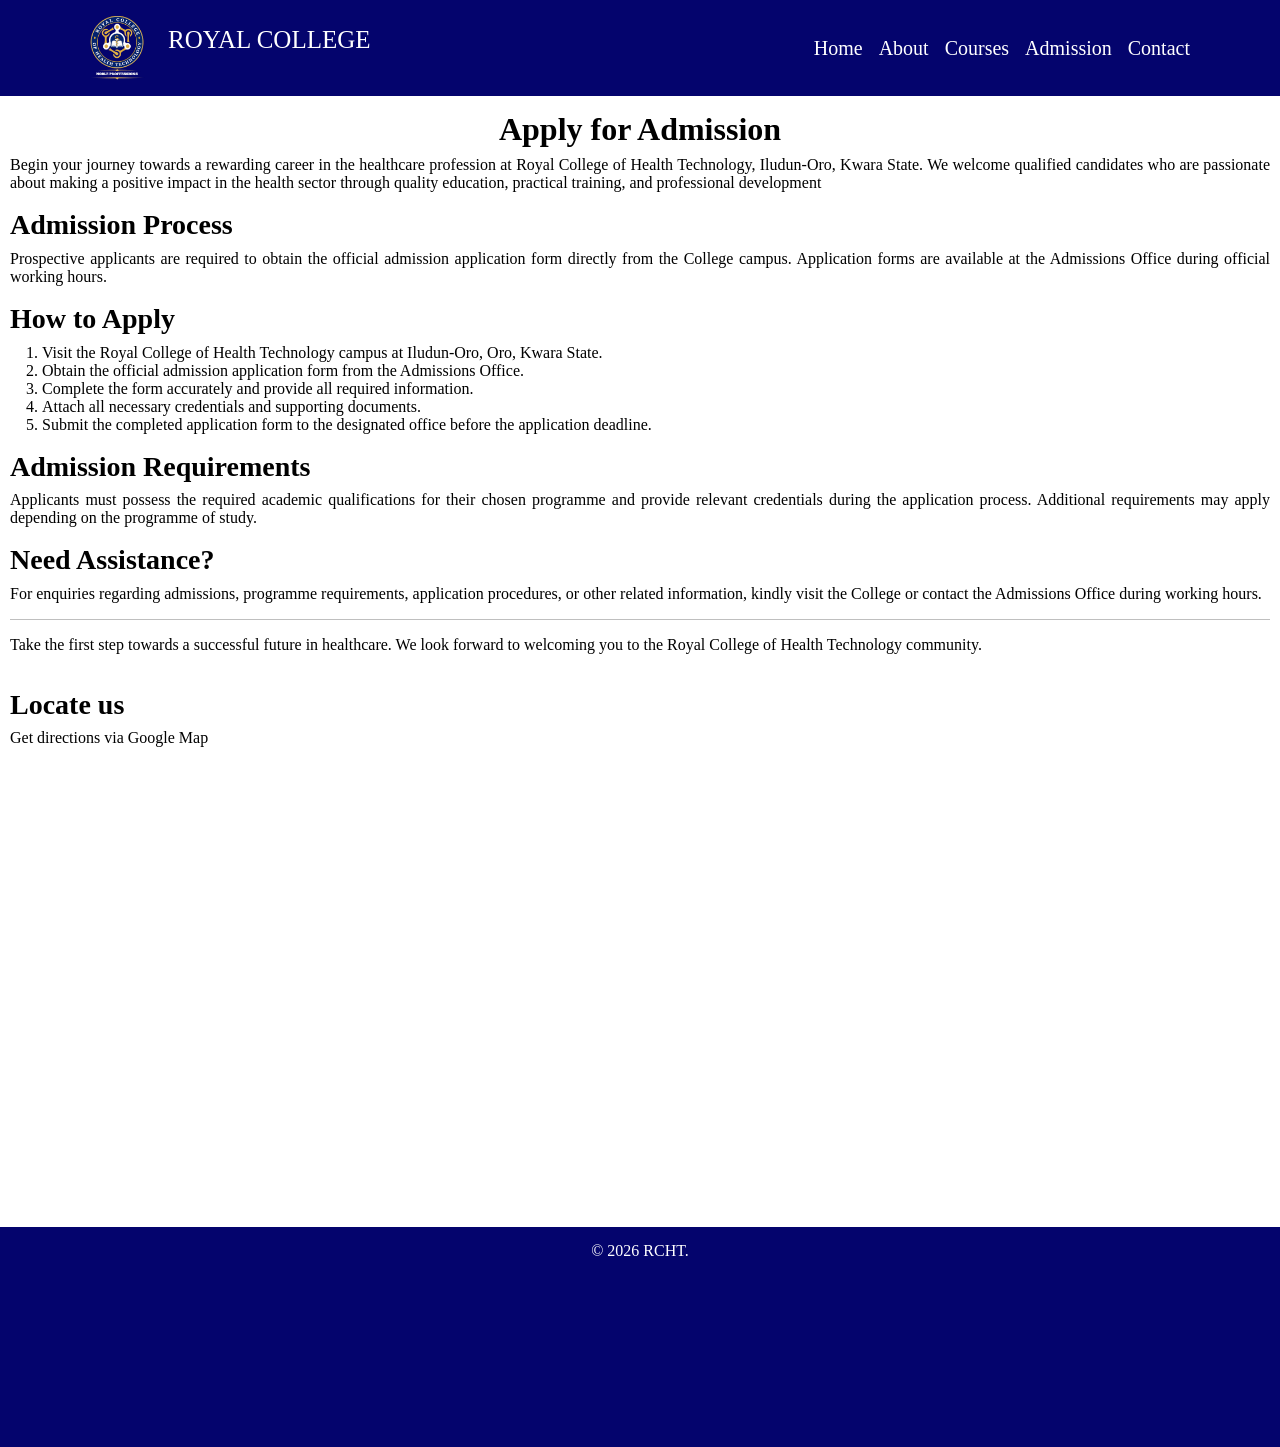
==== application.html @ ec00d41c "Update application.html" ====
<!DOCTYPE html>
<html lang="en">
<head>
    <meta charset="UTF-8">
	<meta name="viewport" content="width=device-width, initial-scale=1.0">
    <link class="favicon" rel="icon" type="image/png" sizes="196x196" href="favicon.jpeg" alt="Royal College of Health Technology Oro Logo">
    <title>Royal College, Iludun-Oro</title>
    <meta
      name="keywords"
      content="Royal College, Royal College Oro, Health Technology, College of Health tech, Iludun, Iludun-Oro, Oro, Oro Kwara State"
      />
    <link rel="stylesheet" href="style.css">
    <link href="bootstrap.css" rel="stylesheet">
</head>
<body>
<main class="application-page">
   <header id="header" class="fixed-top">
        <nav class="navbar navbar-expand-lg navbar-dark bg-primary">
            <div class="container">
                <!-- Logo -->
                <a class="navbar-brand" href="#"><img class="navbrand" src="navbrand.png" alt="Royal College Logo"></a>
                <p class="brandname" href="royal.html">ROYAL COLLEGE</p>
                <!-- Hamburger Button -->
                <button class="navbar-toggler" type="button" data-bs-toggle="collapse" data-bs-target="#navbarNav">
                    <span class="navbar-toggler-icon"></span>
                </button>

                    <!-- Navigation Links -->
                <div class="collapse navbar-collapse" id="navbarNav">
                    <ul class="navbar-nav ms-auto">
                        <li class="nav-item">
                            <a class="nav-link active" href="royal.html">Home</a>
                        </li>
                        <li class="nav-item">
                            <a class="nav-link" href="royal.html#about-section">About</a>
                        </li>
                        <li class="nav-item">
                            <a class="nav-link" href="royal.html#courses">Courses</a>
                        </li>
                        <li class="nav-item">
                            <a class="nav-link" href="#home">Admission</a>
                        </li>
                        <li class="nav-item">
                            <a class="nav-link" href="royal.html#contact">Contact</a>
                        </li>
                    </ul>
                </div>
            </div>
        </nav>
    </header>
        <h2 class="fw-bold">Apply for Admission</h5>
            <p>Begin your journey towards a rewarding career in the healthcare profession at Royal College of Health Technology, Iludun-Oro, Kwara State. We welcome qualified candidates who are passionate about making a positive impact in the health sector through quality education, practical training, and professional development</p>
        <h3 class="fw-bold">Admission Process</h3>
            <p>Prospective applicants are required to obtain the official admission application form directly from the College campus. Application forms are available at the Admissions Office during official working hours.</p>
        <h3 class="fw-bold">How to Apply</h3>
        <ol>
            <li>Visit the Royal College of Health Technology campus at Iludun-Oro, Oro, Kwara State.</li>
            <li>Obtain the official admission application form from the Admissions Office.</li>
            <li>Complete the form accurately and provide all required information.</li>
            <li>Attach all necessary credentials and supporting documents.</li>
            <li>Submit the completed application form to the designated office before the application deadline.</li>
        </ol>

        <h3 class="fw-bold">Admission Requirements</h3>
            <p>Applicants must possess the required academic qualifications for their chosen programme and provide relevant credentials during the application process. Additional requirements may apply depending on the programme of study.</p>
        <h3 class="fw-bold">Need Assistance?</h3>
            <p>For enquiries regarding admissions, programme requirements, application procedures, or other related information, kindly visit the College or contact the Admissions Office during working hours.
                <br>
                <hr>
                Take the first step towards a successful future in healthcare. We look forward to welcoming you to the Royal College of Health Technology community.</p>
        <br>
        <h3 class="fw-bold">Locate us</h3>
        <p>Get directions via Google Map</p>
        <iframe src="https://www.google.com/maps/embed?pb=!1m18!1m12!1m3!1d839.6000672207217!2d4.87127327049911!3d8.222910571990843!2m3!1f0!2f0!3f0!3m2!1i1024!2i768!4f13.1!3m3!1m2!1s0x1037c5eaf8eabbd7%3A0xfcdbcfa9b877c0df!2sRoyal%20College%20of%20Health%20Technology%2C%20Iludun-Oro!5e1!3m2!1sen!2sng!4v1781972908922!5m2!1sen!2sng" width="600" height="450" style="border:0;" allowfullscreen="" loading="lazy" referrerpolicy="no-referrer-when-downgrade"></iframe>
</main>
    
    <footer class="footer">
        <p>&copy; 2026 RCHT.</p>
		
    </footer>

    <script src="script.js"></script>
    <script src="bootstrap.bundle.min.js"></script>
</body>
</html>
---- style.css ----
#loader{
    position: fixed;
    inset: 0;
    width: 100%;
    height: 100vh;
    background: #0047AB;

    display: flex;
    justify-content: center;
    align-items: center;

    overflow: hidden;
    z-index: 99999;

    transition: opacity .8s ease,
                visibility .8s ease;
}

#loader.hide{
    opacity: 0;
    visibility: hidden;
}

#website-content{
    opacity: 0;
    visibility: hidden;
    transition: opacity .8s ease;
}

.loader-content{

    display:flex;
    justify-content:center;
    align-items:center;

    position:relative;
}

.medical-logo{

    position:relative;

    width:180px;
    height:180px;

    display:flex;
    justify-content:center;
    align-items:center;

    animation:
        logoAppear 1s ease forwards,
        floatLogo 3s ease-in-out infinite;
}


/* SVG */

.medical-logo img{

    width:140px;
    height:140px;

    object-fit:contain;

    position:relative;

    z-index:10;

    animation: glow 2.2s ease-in-out infinite;
}

.orbit{

    position:absolute;

    width:240px;
    height:240px;

    top:50%;
    left:50%;

    transform:translate(-50%, -50%);

    animation:spin 8s linear infinite;

    pointer-events:none;
}

.dot{

    position:absolute;

    width:10px;
    height:10px;

    border-radius:50%;

    background:#fff;

    box-shadow:
        0 0 10px #fff,
        0 0 20px #fff,
        0 0 35px #fff;
}

/* Top */

.dot1{

    top:0;
    left:50%;

    transform:translateX(-50%);
}

/* Bottom Left */

.dot2{

    bottom:18px;
    left:28px;

    width:8px;
    height:8px;
}

/* Bottom Right */

.dot3{

    bottom:18px;
    right:28px;

    width:6px;
    height:6px;
}

.bg-circle{

    position:absolute;

    border-radius:50%;

    background:rgba(255,255,255,.05);

    animation:bgFloat 10s ease-in-out infinite;
}

.circle1{

    width:350px;
    height:350px;

    left:-120px;
    top:-120px;
}

.circle2{

    width:250px;
    height:250px;

    right:-70px;
    bottom:-70px;

    animation-duration:14s;
}

.circle3{

    width:170px;
    height:170px;

    right:15%;
    top:18%;

    animation-duration:18s;
}


@keyframes logoAppear{

    from{

        opacity:0;

        transform:scale(.5);
    }

    to{

        opacity:1;

        transform:scale(1);
    }

}


@keyframes glow{

    0%{

        filter:
        drop-shadow(0 0 5px rgba(255,255,255,.4))
        drop-shadow(0 0 15px rgba(255,255,255,.3));

    }

    50%{

        filter:
        drop-shadow(0 0 18px rgba(255,255,255,.9))
        drop-shadow(0 0 35px rgba(255,255,255,.7))
        drop-shadow(0 0 60px rgba(255,255,255,.5));

    }

    100%{

        filter:
        drop-shadow(0 0 5px rgba(255,255,255,.4))
        drop-shadow(0 0 15px rgba(255,255,255,.3));

    }

}


@keyframes floatLogo{

    0%,100%{

        transform:translateY(0);

    }

    50%{

        transform:translateY(-10px);

    }

}


@keyframes spin{

    from{

        transform:
            translate(-50%,-50%)
            rotate(0deg);

    }

    to{

        transform:
            translate(-50%,-50%)
            rotate(360deg);

    }

}


@keyframes bgFloat{

    0%,100%{

        transform:translateY(0);

    }

    50%{

        transform:translateY(-30px);

    }

}

body{
    background-color: #FFFFFF;
    padding: 0;
    margin: 0;
    text-align: justify;
    font-family: 'Times New Roman', Times, serif;
}
html{
  scroll-behavior: smooth;
}
h1{
    font-weight: 700;
}

h2{
    font-weight: bold;
    text-align: center;
}

#header{
    background-color: #020b64;
}

.navbrand{
    height: 70px;
    width: 70px;
}

#navbar{

    background:transparent;

    transition:all .4s ease;

    padding:20px 0;

    z-index:999;
}

/* On Scroll */

#navbar.scrolled{

    background:rgba(0, 71, 171, .85);

    backdrop-filter:blur(12px);
    -webkit-backdrop-filter:blur(12px);

    box-shadow:0 10px 30px rgba(0,0,0,.15);

    padding:12px 0;
}

.brandname{
    color: #FFFFFF;
    font-family: Algerian;
    font-size: 25px;
}
.home{
    /*margin-top: 50px;*/
    padding: 15px;
    height: 100vh;
    color: #fffffff1;
    justify-content: center;
    align-items: center;
    text-align: center;
    background-image: url("admin.png");
    background-position: center;
    background-size: cover;
    background-blend-mode: overlay;
	background-color: #000000cc;
    display: flex;
    justify-content: space-between;
	align-items: center;
}

.home p{
    font-size: 20px;
}

.home h3{
    font-weight: bold;
}

.hero{
    flex-basis: 50%;
}
.hero h1{
    text-align: left;
}

.hero h3, .hero p{
    text-align: right;
}

.hero-image{
    flex-basis: 40%;
}

.app{
    background-color: #aa1905;
    color:#FFFFFF;
    border-radius: 25px;
    border-color: antiquewhite;
    font-weight: bold;
    margin-top: 40px;
    transition: transform 0.2s ease;
    height: 50px;
    width: 200px;
}

.app:hover{
    background-color: #071486;
    transform: scale(1.2);
}

.gov{
    height: 200px;
    border-radius: 20px;
    margin-top: 70px;
}

@media (max-width: 768px) {
    .home{
        margin-top: 45px;
        display: flex;
        flex-direction: column;
    }

    .home h1, .home h3, .home h4, .home p{
        text-align: center;
    }

    .app{
        height: 35px;
        width: 145px;
        border-radius: 20px;
    }

    .hero-image{
        margin-bottom: 40px;
        display: flex;
        flex-direction: row;
        gap: 20px;
        width: 805;
    }

    .gov{
        height: 170px;
        border-radius: 20px;
    }
}

@media (max-width: 390px){
    .home h1{
        font-size: x-large;
    }

    .home h4{
        font-size: large;
    }

    .home h3{
        font-size: large/*15px*/;
    }

    .home p{
        font-size: medium;
    }

    .app{
        height: 30px;
        width: 140px;
        border-radius: 17px;
    }
    
    .gov{
        height: 140px;
        border-radius: 15px;
    }
}

#about-section{
    margin-top: 80px;
}

.about{
    padding: 15px;
}

.about p{
    font-size: 20px;
}

.vm-statement{
    padding: 20px;
    display: flex;
	flex-wrap: wrap;
	flex-direction: row;
	gap: 30px;
    justify-content: center;
	text-align: center;
	background-size: cover;
	background-position: center;
	padding-top: 10px;
}


.mission, .vision{
    background: linear-gradient(135deg, #cf2b1e, #f0b400);
    border-radius: 5px;
    padding: 10px;
    display: inline-block;
    color: #FFFFFF;
    min-height: 320px;
    flex: 1;
    width: 250px;
    box-shadow: 0 5px 20px rgba(0,0,0,0.1);
}

.mission h2, .vision h2{
    font-size: 2rem;
    font-weight: bold;
    margin-bottom: 30px;
    text-align: right;
}

.mission p, .vision p{
    text-align: left;
}

.mission p, .vision p{
    font-size: 1.6rem;
    line-height: 1.8;
    text-align: justify;
    margin-right: 25px;
}

/* Mobile Responsive */
@media(max-width:768px){
    .vm-statement{
        align-items: center;
	    flex-direction: column;
        justify-content: center;
    }
    .mission, .vision{
        padding: 35px 25px;
        min-width: 90%;
    }

    .mission h2, .vision h2{
        font-size: 1.8rem;
    }

    .mission p, .vision p{
        font-size: 1.3rem;
        text-align: justify;
    }
}

#courses{
    margin-top: 100px;
}

.courses{
    display: flex;
    flex-wrap: wrap;
    gap: 20px;
    justify-content: center;
}

/* Each Card */
.programme{
    position: relative;
    width: calc(33.333% - 20px);
    background: linear-gradient(180deg, #f5b400, #efc400);
    border-radius: 6px;
    overflow: hidden;
    color: white;
    padding: 60px 30px;
    text-align: center;
    display: inline-block;
    height: 300px;
    opacity: 0;
    transform: translateY(80px);
    /*transition: all 0.8s ease;*/
    transition: all 1s cubic-bezier(0.22, 1, 0.36, 1);
    transform: translateX(-100px);
    transform: scale(0.8);
}

.programme.show{
    opacity: 1;

    transform: translateY(0);
}

.programme:nth-child(1){
    transition-delay: 0.1s;
}

.programme:nth-child(2){
    transition-delay: 0.2s;
}

.programme:nth-child(3){
    transition-delay: 0.3s;
}

.programme:nth-child(4){
    transition-delay: 0.4s;
}

.courses h5{
    font-weight: bold;
}

Responsive 
@media(max-width: 992px){

    .programme{
        width: calc(50% - 20px);
    }

}

@media(max-width: 768px){

    .programme{
        width: 100%;
    }

}

/* Diagonal Shape */
.programme::before{
    content: "";
    position: absolute;
    top: 0;
    right: 0;
    width: 65%;
    height: 55%;
    background: rgba(255,255,255,0.08);

    clip-path: polygon(100% 0, 100% 100%, 35% 0);
}

/* Icon Box */
.icon-box{
    width: 15px;
    height: 15px;
    border: 2px solid white;
    border-radius: 6px;
    display: flex;
    justify-content: center;
    align-items: center;
    margin: 0 auto 30px;
    position: relative;
    z-index: 2;
}

.icon-box i{
    font-size: 15px;
}

.programme h3{
    font-weight: bold;
    margin-bottom: 20px;
    position: relative;
    z-index: 2;
}

.programme p{
    font-size: 15px;
    line-height: 1.7;

    position: relative;
    z-index: 2;
}

.HIM{
    font-size: medium;
}

.b, .e{
    background: linear-gradient(180deg, #fd1e01, #c93320);
}

.c, .f{
    background: linear-gradient(180deg, #020b64, #081dd6);
}
    
.lmore{
    margin: 40px;
    background-color: #fd1e01;
    color: #ffffff;
    border-radius: 5px;
    border-color: antiquewhite;
    font-weight: bold;
}

.facility-card{
    height: 500px;
    border-radius: 10px;
    overflow: hidden;
    position: relative;
}

.facility-card img{
    width: 100%;
    height: 100%;
    object-fit: cover;
}

.facility-overlay{
    position: absolute;
    inset: 0;
    background: linear-gradient(to top,rgba(0,0,0,0.7),rgba(0,0,0,0.2));
    display: flex;
    align-items: end;
    padding: 30px;
    color: white;
}

.facility-overlay h3{
    font-size: 2rem;
    font-weight: bold;
}

    /* Custom Buttons */
.carousel-control-prev,
.carousel-control-next{
    width: 60px;
}

.carousel-control-prev-icon,
.carousel-control-next-icon{
    background-color: rgba(0,0,0,0.5);
    padding: 25px;
    border-radius: 50%;
}

#contact{
    /*height: 400px;*/
    padding-left: 20px;
}

.contact img {
	width: 40px;
	height: 40px;
	margin: 10px;
}

.info {
    display: flex;
    flex-direction: column;
    align-items: center;
    text-align: center;
    gap: 15px;
}

.info p{
    font-weight: bold;
}

.accordion-item  button{
    font-weight: bold;
}

.allen{
    font-size: 13px;
}

.allen img{
    width:20;
    height: 25;
}

.testimonials{
    background:#f8f9fa;
}

.testimonial-card{

    background:white;

    padding:30px;

    border-radius:15px;

    text-align:center;

    height:100%;

    box-shadow:0 5px 20px rgba(0,0,0,.08);

    transition:all .3s ease;
}

.testimonial-card:hover{

    transform:translateY(-8px);

    box-shadow:0 15px 35px rgba(0,0,0,.15);
}

.testimonial-card img{

    width:90px;

    height:90px;

    border-radius:50%;

    object-fit:cover;

    margin-bottom:15px;

    border:4px solid #0047AB;
}

.stars{

    color:#ffc107;

    font-size:20px;

    margin-bottom:15px;
}

.testimonial-card p{

    color:#555;

    line-height:1.7;

    margin-bottom:20px;
}

.testimonial-card h5{

    font-weight:700;

    margin-bottom:5px;
}

.testimonial-card span{

    color:#777;

    font-size:14px;
}

/* Custom Carousel Buttons */

.carousel-control-prev,
.carousel-control-next{

    width:50px;
}

.carousel-control-prev-icon,
.carousel-control-next-icon{

    background-color:#0047AB;

    padding:25px;

    border-radius:50%;
}

/* Mobile */

@media(max-width:768px){

    .testimonial-card{

        margin-bottom:20px;
    }

}

/* SWIPER */

.testimonialSwiper{
    padding:20px 10px 70px;
}

.swiper-slide{
    display:flex;
    height:auto;
}

.testimonial-card{
    width:100%;
    height:100%;
}

/* Navigation Buttons */

.swiper-button-next,
.swiper-button-prev{

    color:#0047AB;
    font-weight:bold;
}

.swiper-button-next::after,
.swiper-button-prev::after{

    font-size:28px;
    font-weight:700;
}

/* Pagination */

.swiper-pagination-bullet{

    width:12px;
    height:12px;

    background:#0047AB;

    opacity:.4;
}

.swiper-pagination-bullet-active{

    opacity:1;
}

/* Mobile */

@media (max-width:768px){

    .testimonialSwiper{

        padding:20px 0 60px;
    }

    .swiper-button-next,
    .swiper-button-prev{

        display:none;
    }

    .testimonial-card{

        padding:25px;
    }

}

.online{
    display: flex;
    flex-direction: row;
}

.line{
    border-right: 2px solid #6b6969;
    height: 100px;
}

.footer{
    text-align: center;
    height: 220px;
    background-color: rgb(4, 4, 109);
    padding: 15px;
    color: #ffffff;
}


/*Application Page*/
.application-page{
    margin-top: 100px;
    padding: 10px;
}
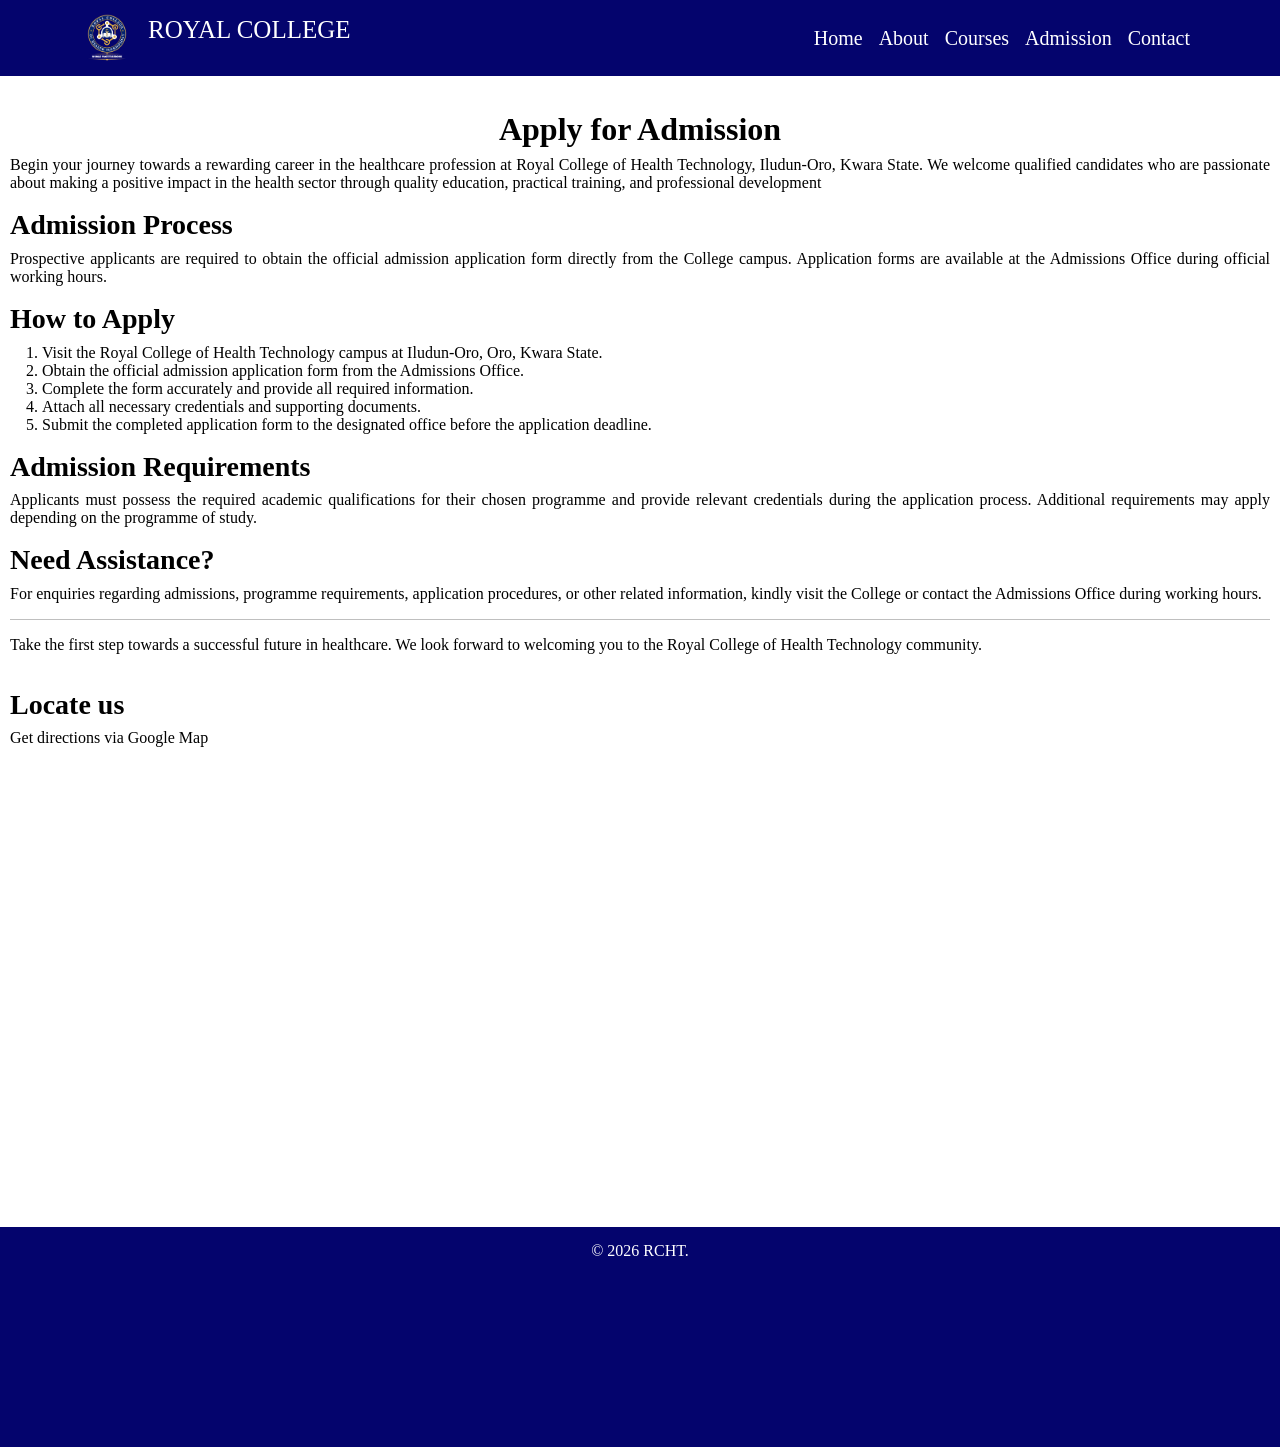
==== commit e9f3da68: "Fix HTML structure and update navigation links" ====
--- a/application.html
+++ b/application.html
@@ -29,19 +29,19 @@
                 <div class="collapse navbar-collapse" id="navbarNav">
                     <ul class="navbar-nav ms-auto">
                         <li class="nav-item">
-                            <a class="nav-link active" href="royal.html">Home</a>
+                            <a class="nav-link active" href="index.html">Home</a>
                         </li>
                         <li class="nav-item">
-                            <a class="nav-link" href="royal.html#about-section">About</a>
+                            <a class="nav-link" href="index.html#about-section">About</a>
                         </li>
                         <li class="nav-item">
-                            <a class="nav-link" href="royal.html#courses">Courses</a>
+                            <a class="nav-link" href="index.html#courses">Courses</a>
                         </li>
                         <li class="nav-item">
                             <a class="nav-link" href="#home">Admission</a>
                         </li>
                         <li class="nav-item">
-                            <a class="nav-link" href="royal.html#contact">Contact</a>
+                            <a class="nav-link" href="index.html#contact">Contact</a>
                         </li>
                     </ul>
                 </div>
--- a/style.css
+++ b/style.css
@@ -305,8 +305,8 @@
 }
 
 .navbrand{
-    height: 70px;
-    width: 70px;
+    height: 50px;
+    width: 50px;
 }
 
 #navbar{
@@ -435,6 +435,10 @@
 }
 
 @media (max-width: 390px){
+    .home{
+        margin-top: 60px;
+    }
+
     .home h1{
         font-size: x-large;
     }
@@ -957,4 +961,8 @@
 .application-page{
     margin-top: 100px;
     padding: 10px;
+}
+
+iframe{
+    width: 100%;
 }
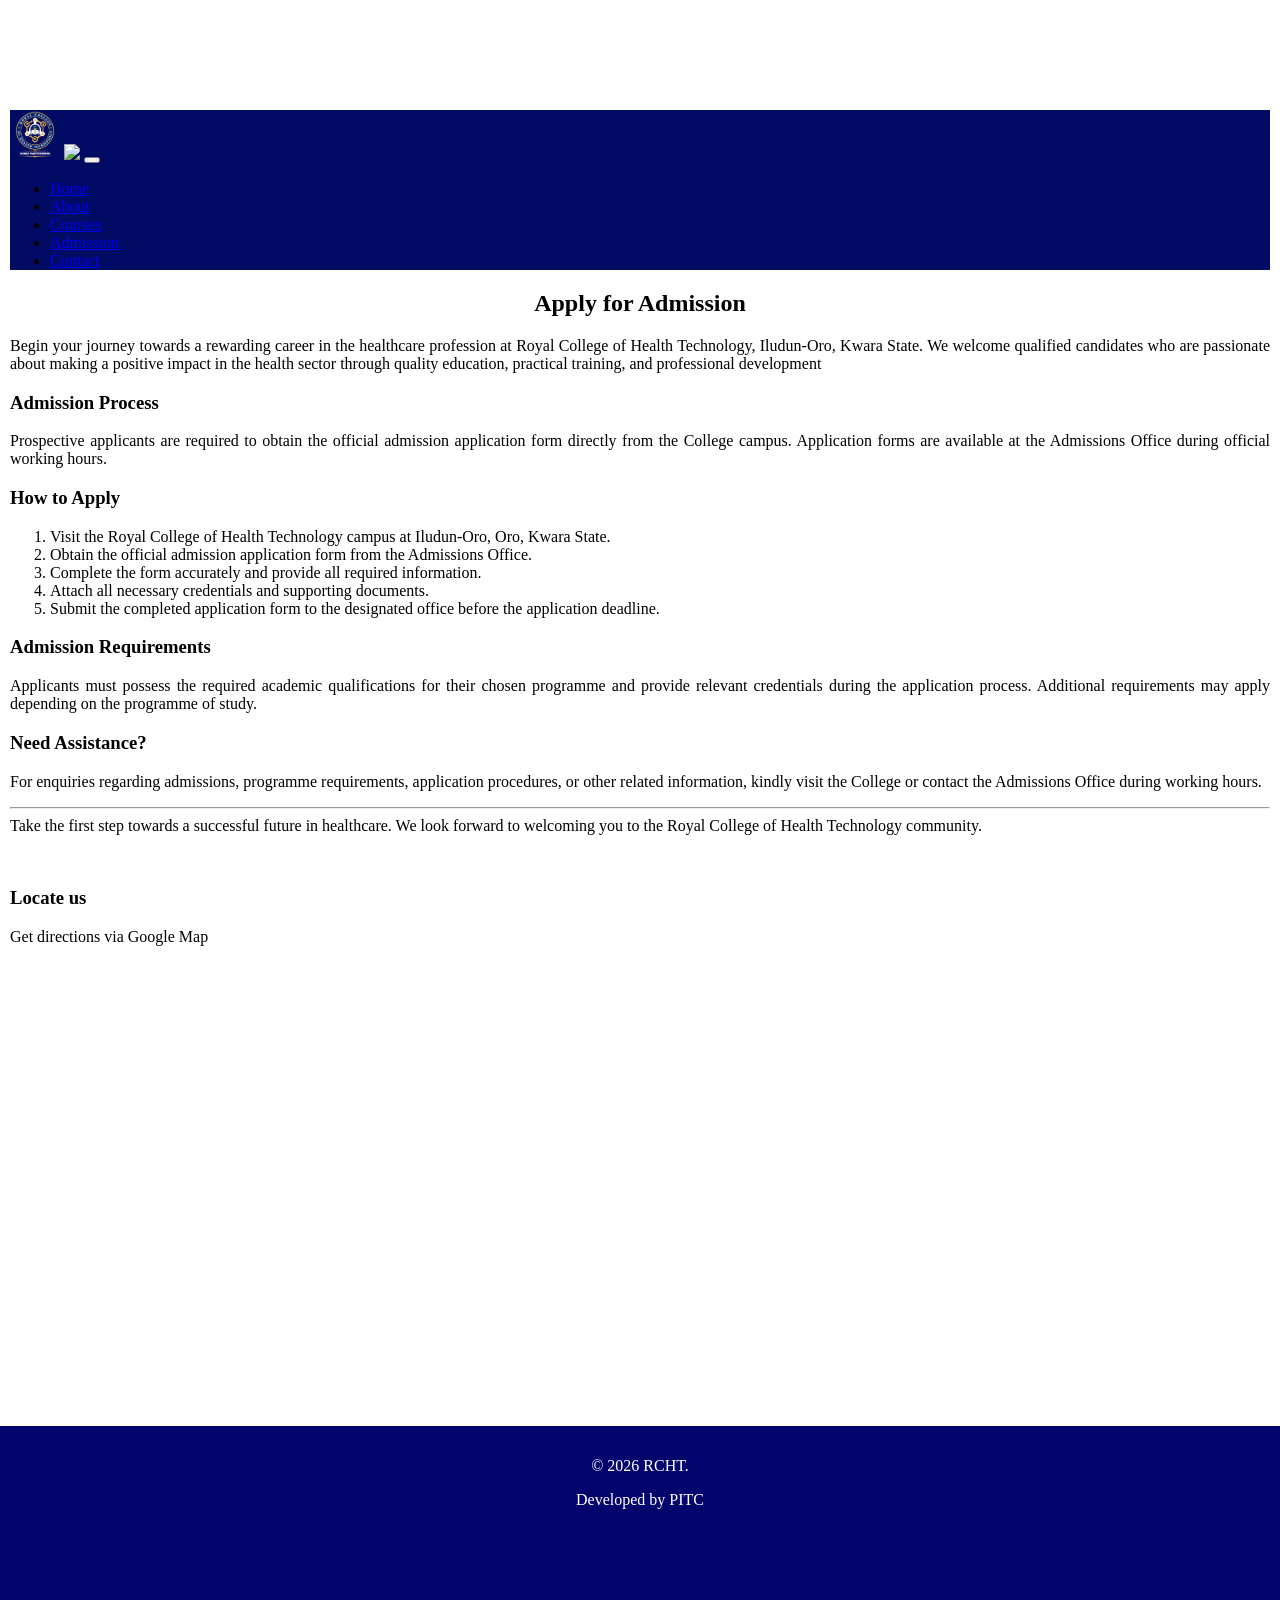
==== commit da80b45a: "Add files via upload" ====
--- a/application.html
+++ b/application.html
@@ -4,13 +4,13 @@
     <meta charset="UTF-8">
 	<meta name="viewport" content="width=device-width, initial-scale=1.0">
     <link class="favicon" rel="icon" type="image/png" sizes="196x196" href="favicon.jpeg" alt="Royal College of Health Technology Oro Logo">
-    <title>Royal College, Iludun-Oro</title>
+    <title>Apply to Royal College</title>
     <meta
       name="keywords"
       content="Royal College, Royal College Oro, Health Technology, College of Health tech, Iludun, Iludun-Oro, Oro, Oro Kwara State"
       />
     <link rel="stylesheet" href="style.css">
-    <link href="bootstrap.css" rel="stylesheet">
+    <link href="bootstrap/css/bootstrap.css" rel="stylesheet">
 </head>
 <body>
 <main class="application-page">
@@ -19,7 +19,7 @@
             <div class="container">
                 <!-- Logo -->
                 <a class="navbar-brand" href="#"><img class="navbrand" src="navbrand.png" alt="Royal College Logo"></a>
-                <p class="brandname" href="royal.html">ROYAL COLLEGE</p>
+                <img class="nav-extra" src="title-brand.png">
                 <!-- Hamburger Button -->
                 <button class="navbar-toggler" type="button" data-bs-toggle="collapse" data-bs-target="#navbarNav">
                     <span class="navbar-toggler-icon"></span>
@@ -29,19 +29,19 @@
                 <div class="collapse navbar-collapse" id="navbarNav">
                     <ul class="navbar-nav ms-auto">
                         <li class="nav-item">
-                            <a class="nav-link active" href="index.html">Home</a>
+                            <a class="nav-link active" href="royal.html">Home</a>
                         </li>
                         <li class="nav-item">
-                            <a class="nav-link" href="index.html#about-section">About</a>
+                            <a class="nav-link" href="royal.html#about-section">About</a>
                         </li>
                         <li class="nav-item">
-                            <a class="nav-link" href="index.html#courses">Courses</a>
+                            <a class="nav-link" href="royal.html#courses">Courses</a>
                         </li>
                         <li class="nav-item">
                             <a class="nav-link" href="#home">Admission</a>
                         </li>
                         <li class="nav-item">
-                            <a class="nav-link" href="index.html#contact">Contact</a>
+                            <a class="nav-link" href="royal.html#contact">Contact</a>
                         </li>
                     </ul>
                 </div>
@@ -71,15 +71,15 @@
         <br>
         <h3 class="fw-bold">Locate us</h3>
         <p>Get directions via Google Map</p>
-        <iframe src="https://www.google.com/maps/embed?pb=!1m18!1m12!1m3!1d839.6000672207217!2d4.87127327049911!3d8.222910571990843!2m3!1f0!2f0!3f0!3m2!1i1024!2i768!4f13.1!3m3!1m2!1s0x1037c5eaf8eabbd7%3A0xfcdbcfa9b877c0df!2sRoyal%20College%20of%20Health%20Technology%2C%20Iludun-Oro!5e1!3m2!1sen!2sng!4v1781972908922!5m2!1sen!2sng" width="600" height="450" style="border:0;" allowfullscreen="" loading="lazy" referrerpolicy="no-referrer-when-downgrade"></iframe>
+        <iframe src="https://www.google.com/maps/embed?pb=!1m18!1m12!1m3!1d839.6000672207217!2d4.87127327049911!3d8.222910571990843!2m3!1f0!2f0!3f0!3m2!1i1024!2i768!4f13.1!3m3!1m2!1s0x1037c5eaf8eabbd7%3A0xfcdbcfa9b877c0df!2sRoyal%20College%20of%20Health%20Technology%2C%20Iludun-Oro!5e1!3m2!1sen!2sng!4v1781972908922!5m2!1sen!2sng" height="450" style="border:0;" allowfullscreen="" loading="lazy" referrerpolicy="no-referrer-when-downgrade"></iframe>
 </main>
     
     <footer class="footer">
         <p>&copy; 2026 RCHT.</p>
-		
+		<p class="confd">Developed by PITC</p>
     </footer>
 
     <script src="script.js"></script>
-    <script src="bootstrap.bundle.min.js"></script>
+    <script src="bootstrap/js/bootstrap.bundle.min.js"></script>
 </body>
-</html>
+</html>
--- a/style.css
+++ b/style.css
@@ -318,6 +318,24 @@
     padding:20px 0;
 
     z-index:999;
+}
+
+@media (max-width: 768px) {
+    .nav-extra{
+    width: 200px;
+    }
+}
+
+@media (max-width: 390px) {
+    .nav-extra{
+    width: 180px;
+    }
+}
+
+@media (max-width: 320px) {
+    .nav-extra{
+    width: 120px;
+    }
 }
 
 /* On Scroll */
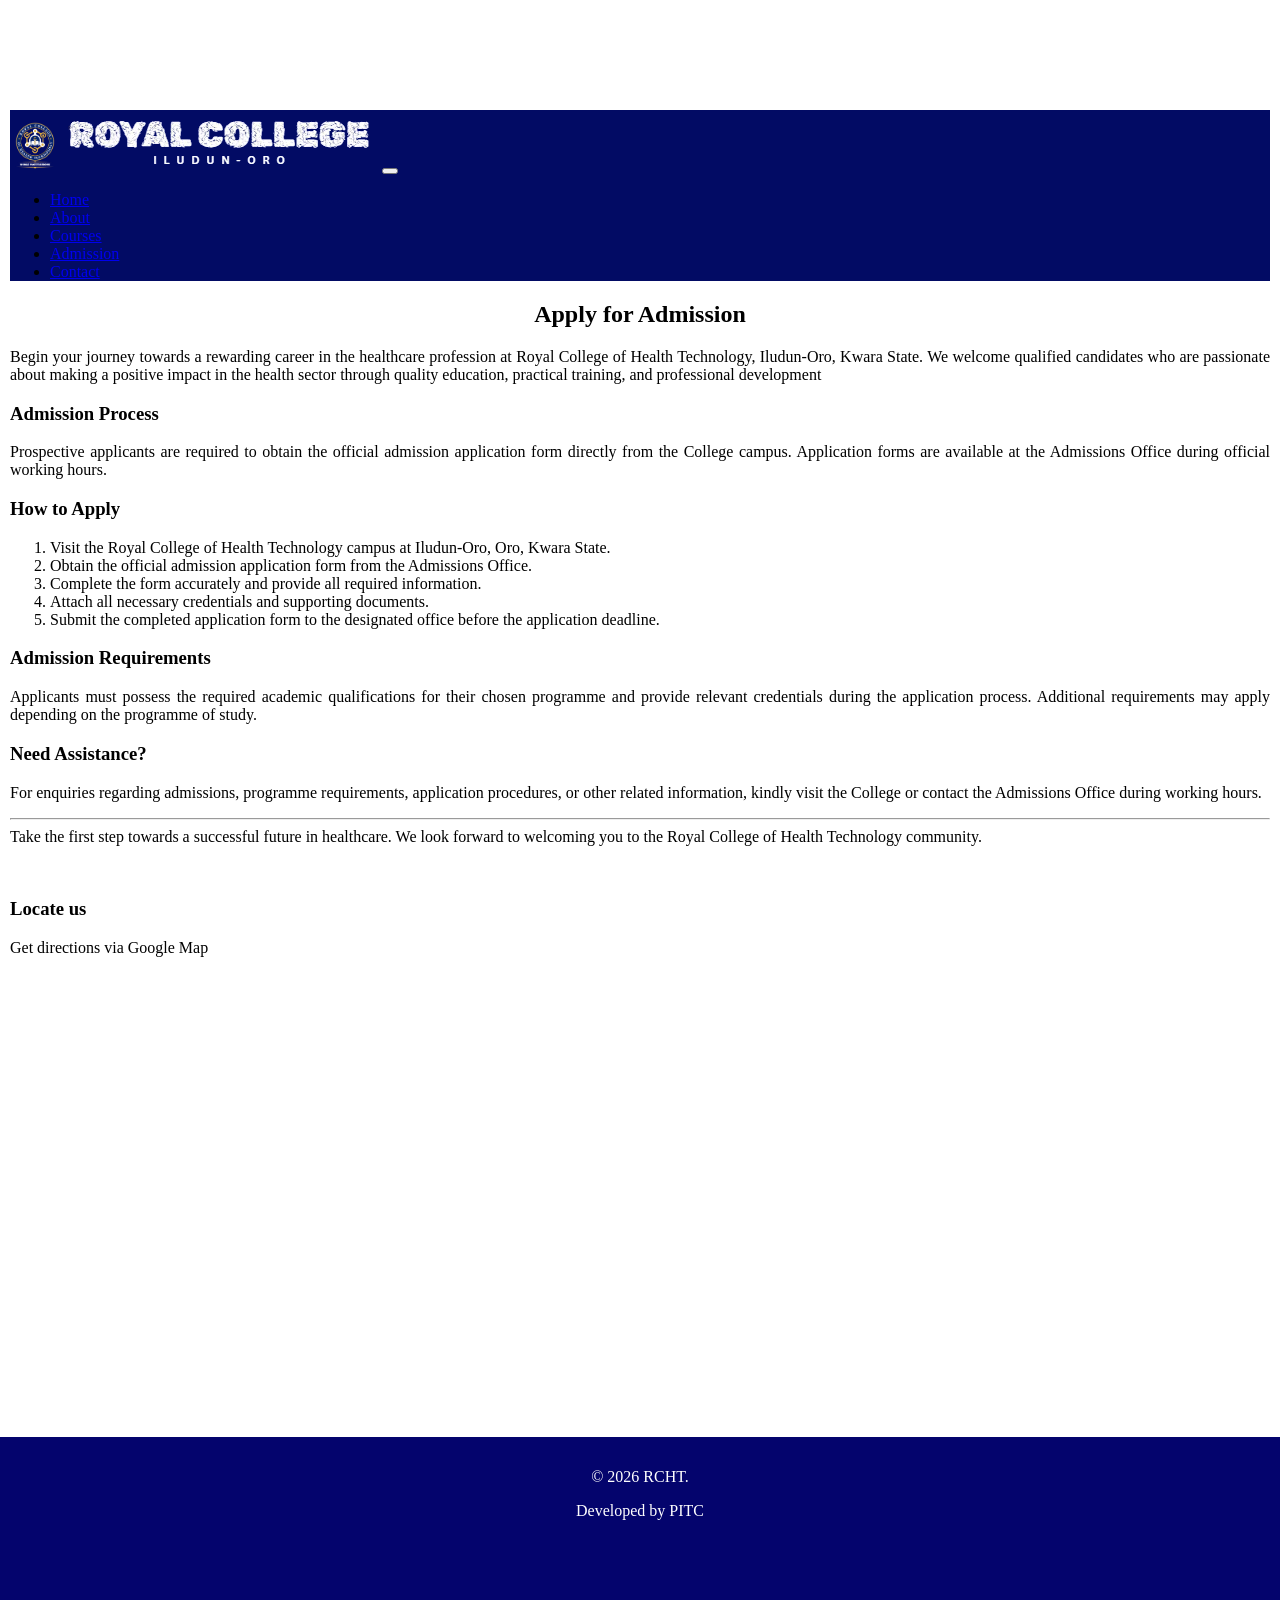
==== commit 55a922a2: "Update application.html" ====
--- a/application.html
+++ b/application.html
@@ -19,7 +19,7 @@
             <div class="container">
                 <!-- Logo -->
                 <a class="navbar-brand" href="#"><img class="navbrand" src="navbrand.png" alt="Royal College Logo"></a>
-                <img class="nav-extra" src="title-brand.png">
+                <img class="nav-extra" src="title-brand.png" alt="Royal COllege">
                 <!-- Hamburger Button -->
                 <button class="navbar-toggler" type="button" data-bs-toggle="collapse" data-bs-target="#navbarNav">
                     <span class="navbar-toggler-icon"></span>
@@ -82,4 +82,4 @@
     <script src="script.js"></script>
     <script src="bootstrap/js/bootstrap.bundle.min.js"></script>
 </body>
-</html>+</html>
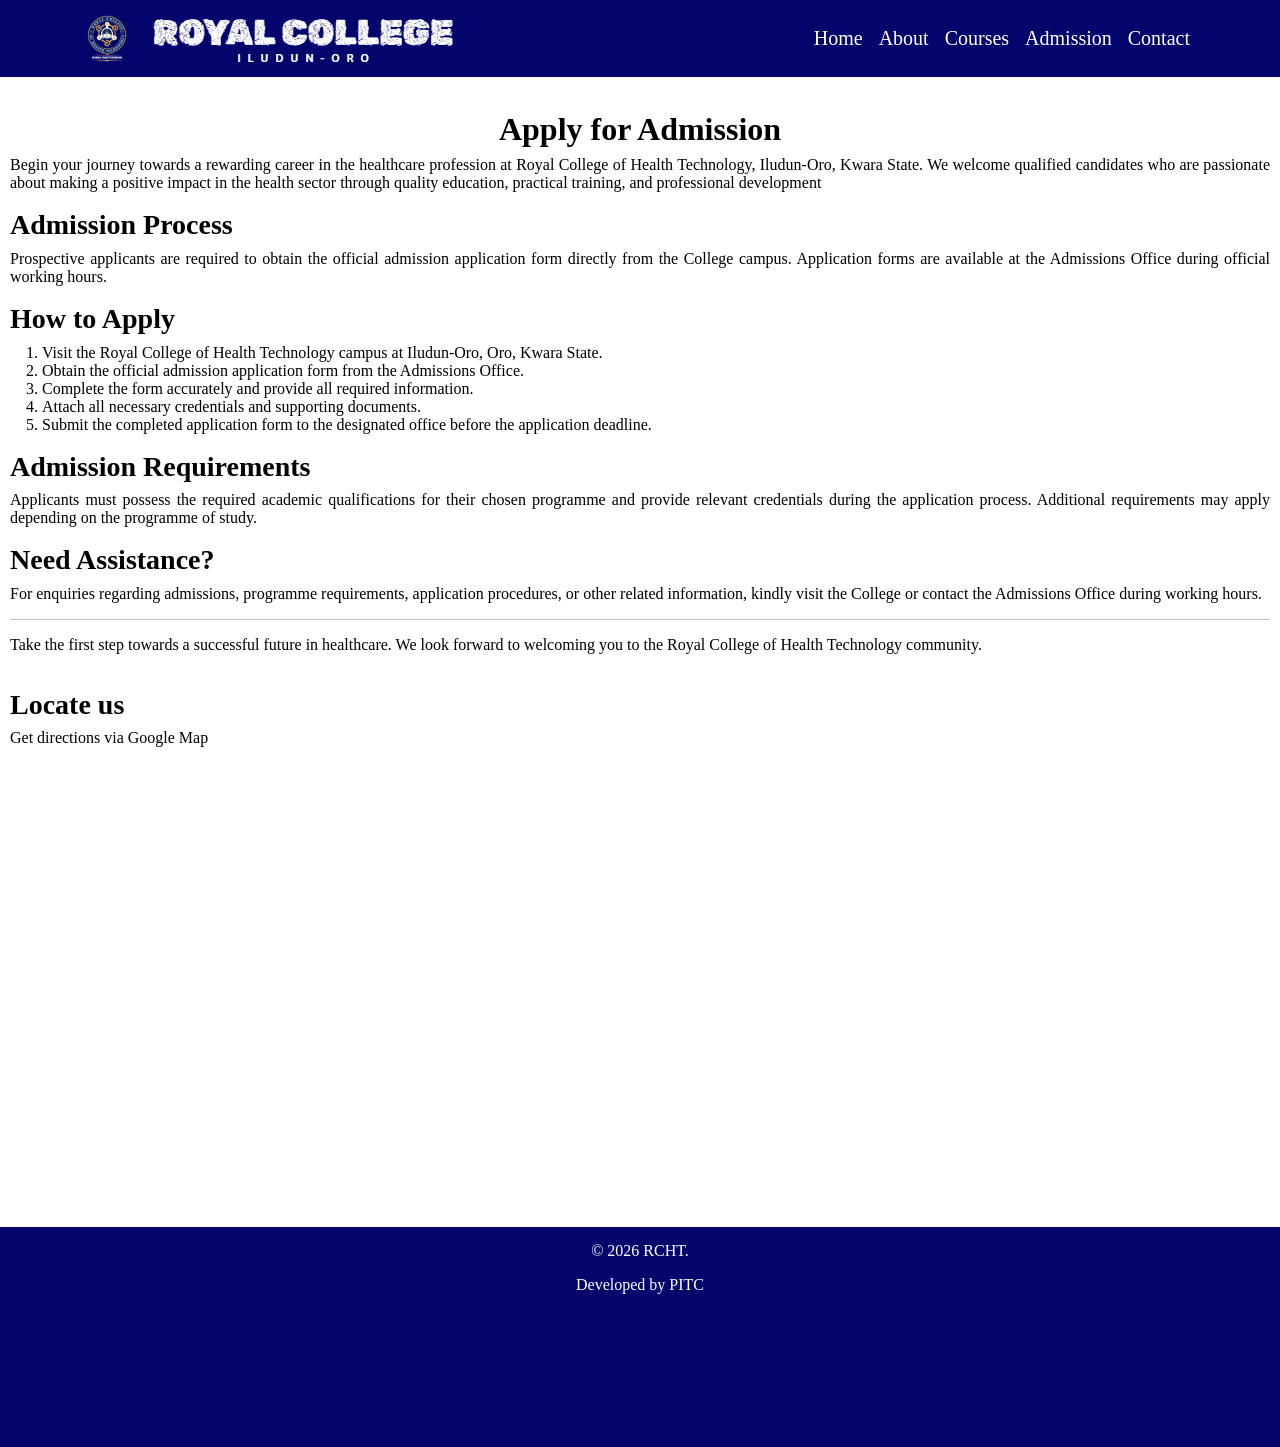
==== commit 679e168a: "Update application.html" ====
--- a/application.html
+++ b/application.html
@@ -10,7 +10,7 @@
       content="Royal College, Royal College Oro, Health Technology, College of Health tech, Iludun, Iludun-Oro, Oro, Oro Kwara State"
       />
     <link rel="stylesheet" href="style.css">
-    <link href="bootstrap/css/bootstrap.css" rel="stylesheet">
+    <link href="bootstrap.css" rel="stylesheet">
 </head>
 <body>
 <main class="application-page">
@@ -80,6 +80,6 @@
     </footer>
 
     <script src="script.js"></script>
-    <script src="bootstrap/js/bootstrap.bundle.min.js"></script>
+    <script src="bootstrap.bundle.min.js"></script>
 </body>
 </html>
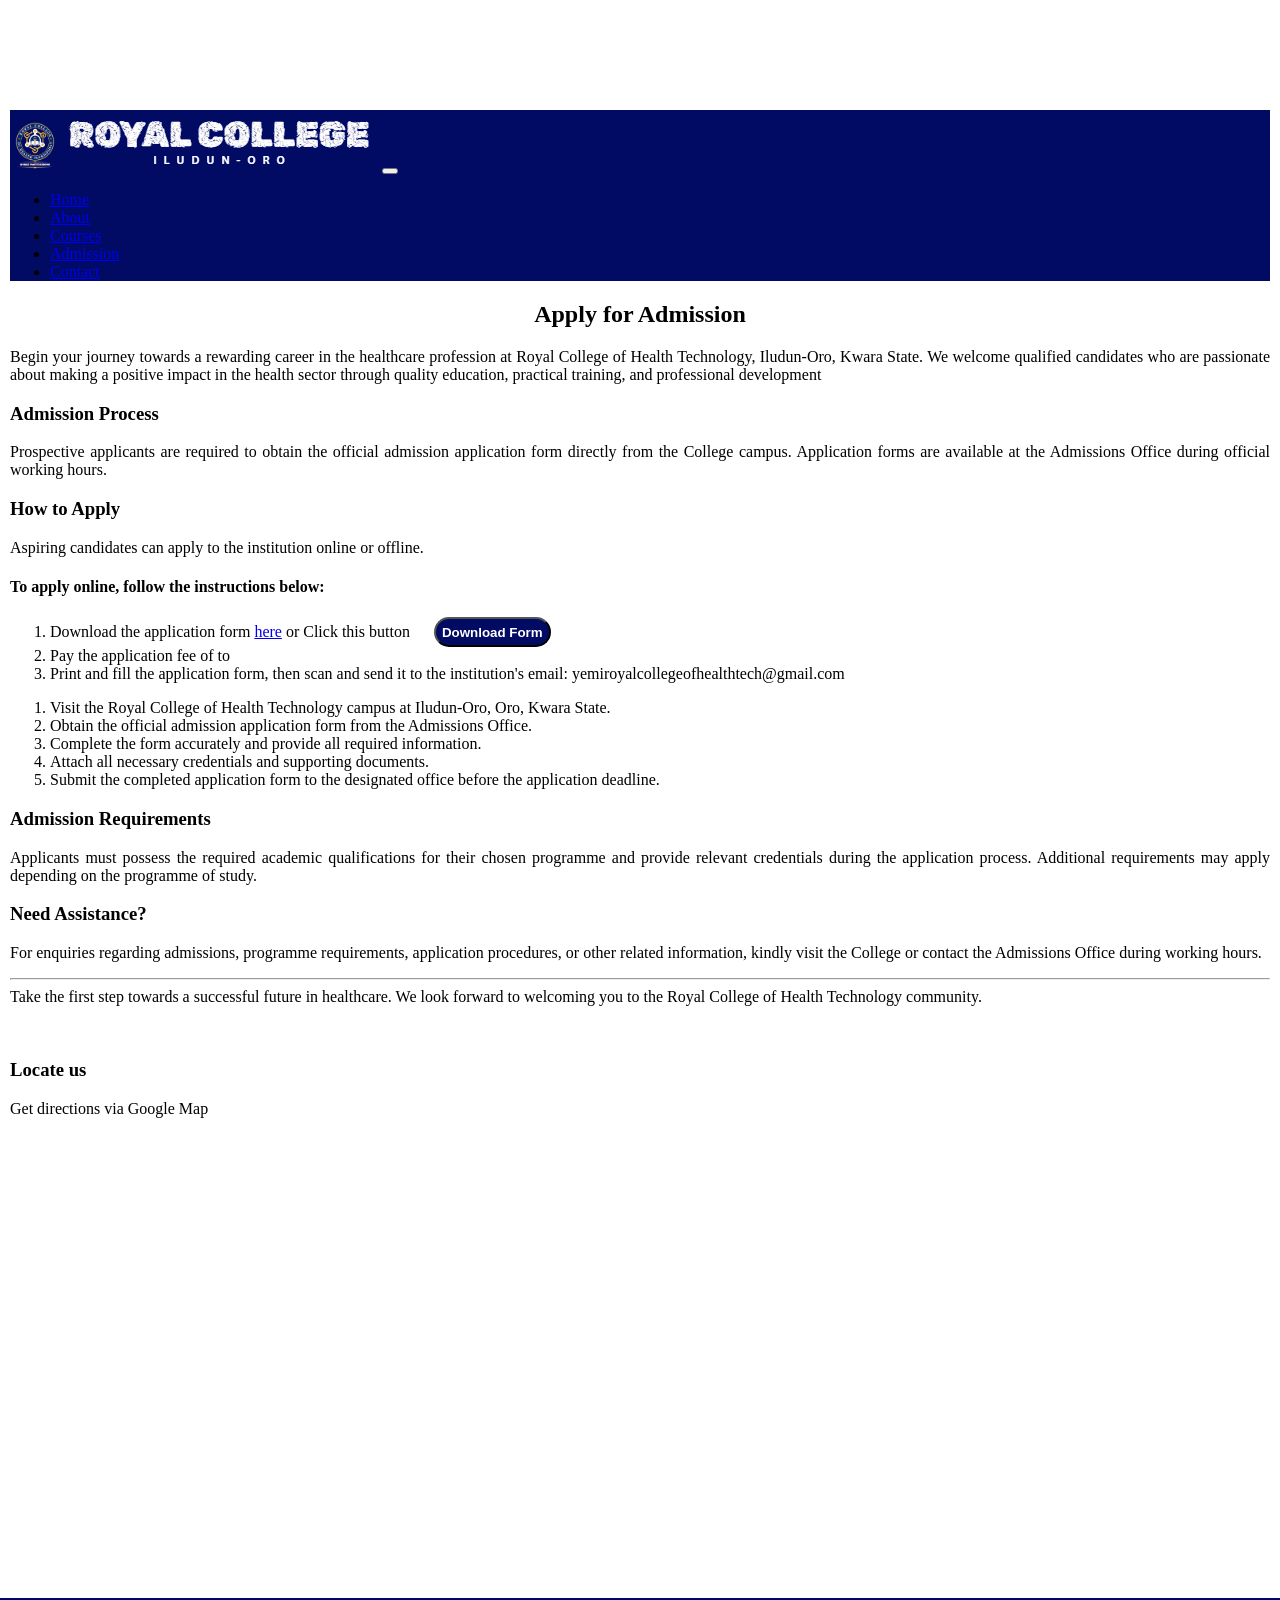
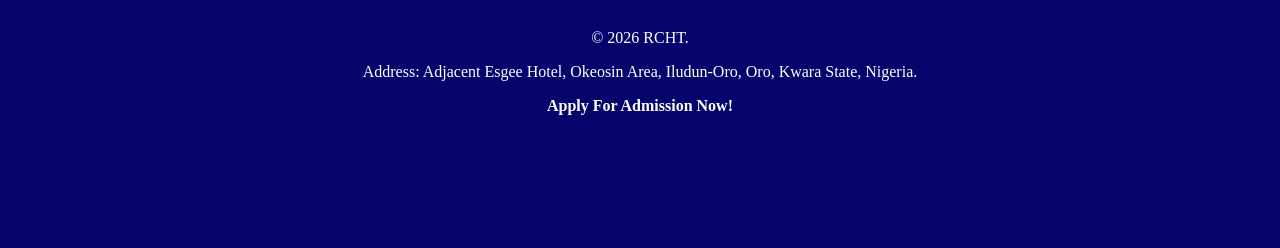
==== commit ba42242c: "Add files via upload" ====
--- a/application.html
+++ b/application.html
@@ -10,7 +10,7 @@
       content="Royal College, Royal College Oro, Health Technology, College of Health tech, Iludun, Iludun-Oro, Oro, Oro Kwara State"
       />
     <link rel="stylesheet" href="style.css">
-    <link href="bootstrap.css" rel="stylesheet">
+    <link href="bootstrap/css/bootstrap.css" rel="stylesheet">
 </head>
 <body>
 <main class="application-page">
@@ -19,7 +19,7 @@
             <div class="container">
                 <!-- Logo -->
                 <a class="navbar-brand" href="#"><img class="navbrand" src="navbrand.png" alt="Royal College Logo"></a>
-                <img class="nav-extra" src="title-brand.png" alt="Royal COllege">
+                <img class="nav-extra" src="title-brand.png">
                 <!-- Hamburger Button -->
                 <button class="navbar-toggler" type="button" data-bs-toggle="collapse" data-bs-target="#navbarNav">
                     <span class="navbar-toggler-icon"></span>
@@ -29,19 +29,19 @@
                 <div class="collapse navbar-collapse" id="navbarNav">
                     <ul class="navbar-nav ms-auto">
                         <li class="nav-item">
-                            <a class="nav-link active" href="royal.html">Home</a>
+                            <a class="nav-link active" href="index.html">Home</a>
                         </li>
                         <li class="nav-item">
-                            <a class="nav-link" href="royal.html#about-section">About</a>
+                            <a class="nav-link" href="index.html#about-section">About</a>
                         </li>
                         <li class="nav-item">
-                            <a class="nav-link" href="royal.html#courses">Courses</a>
+                            <a class="nav-link" href="index.html#courses">Courses</a>
                         </li>
                         <li class="nav-item">
                             <a class="nav-link" href="#home">Admission</a>
                         </li>
                         <li class="nav-item">
-                            <a class="nav-link" href="royal.html#contact">Contact</a>
+                            <a class="nav-link" href="index.html#contact">Contact</a>
                         </li>
                     </ul>
                 </div>
@@ -53,6 +53,13 @@
         <h3 class="fw-bold">Admission Process</h3>
             <p>Prospective applicants are required to obtain the official admission application form directly from the College campus. Application forms are available at the Admissions Office during official working hours.</p>
         <h3 class="fw-bold">How to Apply</h3>
+            <p>Aspiring candidates can apply to the institution online or offline.</p>
+        <h4 class="fw-bold">To apply online, follow the instructions below:</h4>
+        <ol>
+            <li>Download the application form <a href="Royal College Application Form.pdf" target="__blank" download>here</a> or Click this button <a href="Royal College Application Form.pdf" download target="__blank"> <button class="form">Download Form</button></a></li>
+            <li>Pay the application fee of to </li>
+            <li>Print and fill the application form, then scan and send it to the institution's email: yemiroyalcollegeofhealthtech@gmail.com</li>
+        </ol>
         <ol>
             <li>Visit the Royal College of Health Technology campus at Iludun-Oro, Oro, Kwara State.</li>
             <li>Obtain the official admission application form from the Admissions Office.</li>
@@ -76,10 +83,11 @@
     
     <footer class="footer">
         <p>&copy; 2026 RCHT.</p>
-		<p class="confd">Developed by PITC</p>
+        <p>Address: Adjacent Esgee Hotel, Okeosin Area, Iludun-Oro, Oro, Kwara State, Nigeria.</p>
+        <b>Apply For Admission Now!</b>
     </footer>
 
     <script src="script.js"></script>
-    <script src="bootstrap.bundle.min.js"></script>
+    <script src="bootstrap/js/bootstrap.bundle.min.js"></script>
 </body>
-</html>
+</html>
--- a/style.css
+++ b/style.css
@@ -365,7 +365,7 @@
     justify-content: center;
     align-items: center;
     text-align: center;
-    background-image: url("admin.png");
+    background-image: url("admin.PNG");
     background-position: center;
     background-size: cover;
     background-blend-mode: overlay;
@@ -981,6 +981,21 @@
     padding: 10px;
 }
 
+.form{
+    background-color: #020b64;
+    color: #ffffff;
+    border: ;
+    margin-left: 20px ;
+    border-radius: 15px;
+    height: 30px;
+    font-weight: bold;
+    transition: ;
+}
+
+.form:hover{
+    scale: 1.2;
+}
+
 iframe{
     width: 100%;
 }
